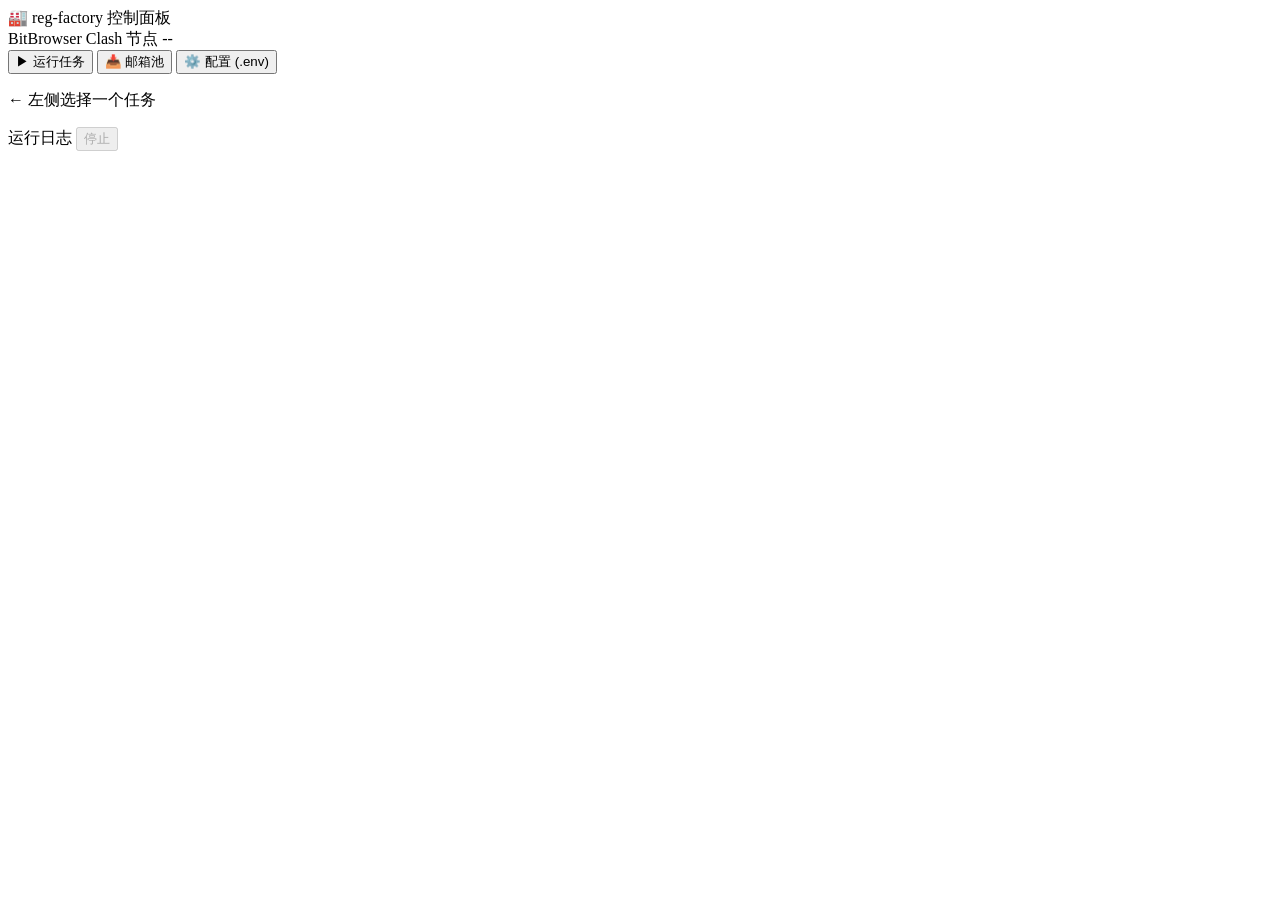
==== webui/static/index.html @ 6c81fa1b "Add Outlook registration browser backends" ====
<!doctype html>
<html lang="zh-CN">
<head>
<meta charset="utf-8">
<meta name="viewport" content="width=device-width, initial-scale=1">
<title>reg-factory 控制面板</title>
<link rel="stylesheet" href="/static/style.css">
</head>
<body>
<header class="topbar">
  <div class="brand">🏭 reg-factory <span class="sub">控制面板</span></div>
  <div class="status" id="status">
    <span class="dot" id="dot-bb"></span><span id="browser-label">BitBrowser</span>
    <span class="dot" id="dot-clash"></span>Clash
    <span class="node" id="node">节点 --</span>
    <span class="running" id="running"></span>
  </div>
</header>

<div class="layout">
  <nav class="sidebar">
    <div class="nav-section">
      <button class="navbtn active" data-view="run">▶ 运行任务</button>
      <button class="navbtn" data-view="mailpool">📥 邮箱池</button>
      <button class="navbtn" data-view="env">⚙️ 配置 (.env)</button>
    </div>
    <div id="script-nav"></div>
  </nav>

  <main class="content">
    <!-- 运行视图 -->
    <section id="view-run">
      <div id="form-panel" class="panel">
        <p class="hint">← 左侧选择一个任务</p>
      </div>
      <div class="panel log-panel">
        <div class="log-head">
          <span id="log-title">运行日志</span>
          <button id="btn-stop" class="btn-stop" disabled>停止</button>
        </div>
        <pre id="log" class="log"></pre>
      </div>
    </section>

    <!-- 内嵌功能页(Gmail 等 iframe + 接码助手) -->
    <section id="view-embed" style="display:none">
      <div class="embed-wrap">
        <div class="embed-frame-box">
          <div class="embed-bar">
            <span id="embed-title"></span>
            <a id="embed-open" href="#" target="_blank" rel="noopener" class="embed-open">↗ 新标签打开</a>
          </div>
          <iframe id="embed-frame" class="embed-frame" src="about:blank"></iframe>
        </div>
        <aside id="sms-helper" class="sms-helper" style="display:none">
          <h3>📱 接码助手</h3>
          <p class="hint">租一个手机号填进左侧 Gmail 表单，同号 20 分钟内可多次取验证码。</p>
          <div class="sms-field">
            <label>服务</label>
            <input type="text" id="sms-service" placeholder="google">
            <label>国家ID(可选)</label>
            <input type="text" id="sms-country" placeholder="0=按价格自动">
          </div>
          <button id="btn-rent" class="btn-run">获取号码</button>
          <label class="multi-pref"><input type="checkbox" id="sms-prefer-multi" checked> 优先支持多次接码的号</label>
          <div id="sms-rents"></div>
        </aside>
      </div>
    </section>

    <!-- 邮箱池视图 -->
    <section id="view-mailpool" style="display:none">
      <div class="panel">
        <div class="env-head">
          <h2>📥 批量导入邮箱池</h2>
          <span id="mailpool-total" class="env-msg"></span>
        </div>
        <p class="hint">外部邮箱直接入池，三平台注册可直接用，无需自己注册。每行一个，至少 <b>邮箱+密码</b>。<br>
          格式：<code>邮箱@outlook.com----密码----refresh_token----client_id</code>
          （token/client_id 可省；分隔符兼容多横线 / 逗号 / 制表符 / 竖线）。已在池中的邮箱自动跳过。</p>
        <textarea id="mailpool-input" class="mailpool-input" spellcheck="false"
          placeholder="aaa@outlook.com----Pass123----M.C5xx...----9e5f94bc-...&#10;bbb@outlook.com----Pass456"></textarea>
        <div>
          <button id="btn-import-mail" class="btn-run">导入到邮箱池</button>
          <span id="mailpool-msg" class="env-msg"></span>
        </div>
      </div>
    </section>

    <!-- 配置视图 -->
    <section id="view-env" style="display:none">
      <div class="panel">
        <div class="env-head">
          <h2>环境配置 (.env)</h2>
          <button id="btn-save-env" class="btn-run">保存配置</button>
          <span id="env-msg" class="env-msg"></span>
        </div>
        <p class="hint">密钥只保存在本机 .env，不上传。必填项标 <span class="req">*</span>。</p>
        <div id="env-groups"></div>
      </div>
    </section>
  </main>
</div>

<script src="/static/app.js?v=20260719-camonfox-page2"></script>
</body>
</html>
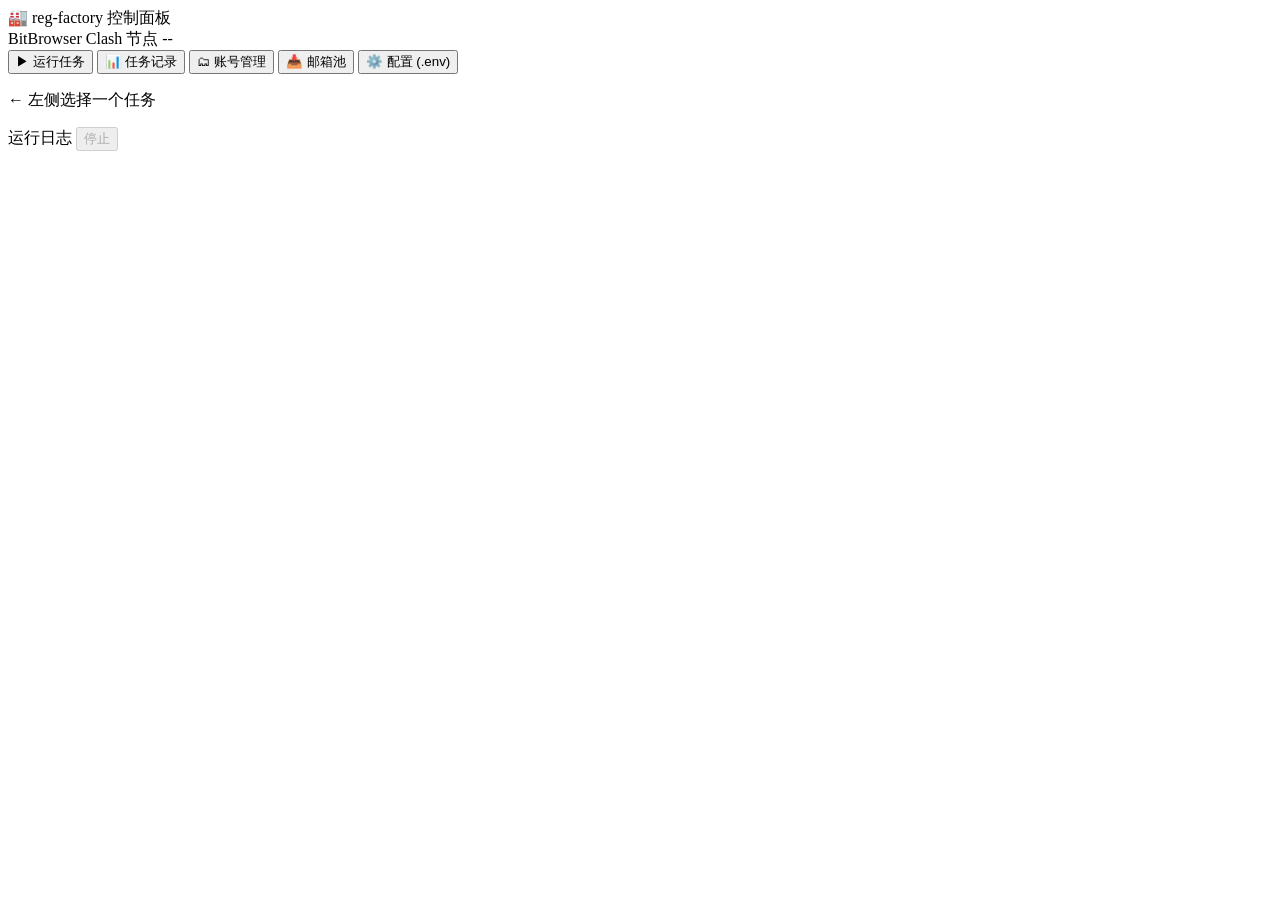
==== commit a0f03d30: "Fix WebUI task history and account persistence" ====
--- a/webui/static/index.html
+++ b/webui/static/index.html
@@ -4,7 +4,7 @@
 <meta charset="utf-8">
 <meta name="viewport" content="width=device-width, initial-scale=1">
 <title>reg-factory 控制面板</title>
-<link rel="stylesheet" href="/static/style.css">
+<link rel="stylesheet" href="/static/style.css?v=20260726-task-pages">
 </head>
 <body>
 <header class="topbar">
@@ -21,6 +21,8 @@
   <nav class="sidebar">
     <div class="nav-section">
       <button class="navbtn active" data-view="run">▶ 运行任务</button>
+      <button class="navbtn" data-view="tasks">📊 任务记录</button>
+      <button class="navbtn" data-view="accounts">🗂 账号管理</button>
       <button class="navbtn" data-view="mailpool">📥 邮箱池</button>
       <button class="navbtn" data-view="env">⚙️ 配置 (.env)</button>
     </div>
@@ -87,6 +89,143 @@
       </div>
     </section>
 
+    <section id="view-tasks" style="display:none">
+      <div class="panel">
+        <div class="env-head">
+          <h2>任务记录与统计</h2>
+          <button id="btn-refresh-tasks" class="btn-run">刷新</button>
+          <span id="task-msg" class="env-msg"></span>
+        </div>
+        <div id="task-cards" class="stats-grid"></div>
+        <div class="chart-grid">
+          <div class="chart-box">
+            <div class="chart-title">最近任务数</div>
+            <div id="chart-task-trend" class="mini-bars"></div>
+          </div>
+          <div class="chart-box">
+            <div class="chart-title">最近成功账号数</div>
+            <div id="chart-success-trend" class="mini-bars"></div>
+          </div>
+          <div class="chart-box">
+            <div class="chart-title">注册地区 Top</div>
+            <div id="chart-regions" class="mini-bars"></div>
+          </div>
+        </div>
+        <div id="task-table-wrap"></div>
+        <div class="pagination-footer">
+          <div id="tasks-pagination" class="pagination-bar"></div>
+          <div class="pagination-size">
+            <select id="tasks-page-size">
+              <option value="20">20 / 页</option>
+              <option value="50">50 / 页</option>
+              <option value="100">100 / 页</option>
+            </select>
+          </div>
+        </div>
+      </div>
+      <div class="panel">
+        <div class="env-head">
+          <h2>任务详情</h2>
+          <span id="task-detail-title" class="env-msg"></span>
+        </div>
+        <div id="task-detail-meta" class="detail-meta"></div>
+        <div id="task-detail-accounts" class="table-wrap"></div>
+        <div id="task-detail-accounts-pagination" class="pagination-bar"></div>
+      </div>
+    </section>
+
+    <div id="task-log-modal" class="modal-mask" style="display:none">
+      <div class="modal-card modal-card-log">
+        <div class="env-head">
+          <h2>任务日志</h2>
+          <button id="btn-close-task-log" class="btn-stop">关闭</button>
+        </div>
+        <div id="task-log-title" class="hint"></div>
+        <pre id="task-log-content" class="log log-modal-body"></pre>
+      </div>
+    </div>
+
+    <section id="view-accounts" style="display:none">
+      <div class="panel">
+        <div class="env-head">
+          <h2>账号管理</h2>
+          <button id="btn-refresh-accounts" class="btn-run">刷新</button>
+          <button id="btn-open-import-accounts" class="btn-run">导入</button>
+          <button id="btn-export-accounts" class="btn-run">导出 TXT</button>
+          <span id="accounts-msg" class="env-msg"></span>
+        </div>
+        <div class="toolbar-row">
+          <input id="accounts-task-filter" type="number" placeholder="按任务ID筛选">
+          <input id="accounts-email-filter" type="text" placeholder="按邮箱筛选">
+          <select id="accounts-status-filter">
+            <option value="">全部状态</option>
+            <option value="ok">ok</option>
+            <option value="no_graph">no_graph</option>
+            <option value="imported">imported</option>
+          </select>
+          <button id="btn-query-accounts" class="btn-run">查询</button>
+        </div>
+        <div id="accounts-table-wrap"></div>
+        <div class="pagination-footer">
+          <div id="accounts-pagination" class="pagination-bar"></div>
+          <div class="pagination-size">
+            <select id="accounts-page-size">
+              <option value="20">20 / 页</option>
+              <option value="50">50 / 页</option>
+              <option value="100">100 / 页</option>
+            </select>
+          </div>
+        </div>
+      </div>
+    </section>
+
+    <div id="accounts-import-modal" class="modal-mask" style="display:none">
+      <div class="modal-card">
+        <div class="env-head">
+          <h2>导入账号</h2>
+          <button id="btn-close-import-accounts" class="btn-stop">关闭</button>
+        </div>
+        <p class="hint">支持粘贴文本或选择 txt 文件，格式：email----password----refresh_token----client_id</p>
+        <textarea id="accounts-import-input" class="mailpool-input" spellcheck="false"
+          placeholder="aaa@outlook.com----Pass123----refresh_token----client_id"></textarea>
+        <div class="toolbar-row">
+          <input id="accounts-import-file" type="file" accept=".txt,text/plain">
+        </div>
+        <div>
+          <button id="btn-import-accounts" class="btn-run">开始导入</button>
+        </div>
+      </div>
+    </div>
+
+    <div id="accounts-edit-modal" class="modal-mask" style="display:none">
+      <div class="modal-card modal-card-sm">
+        <div class="env-head">
+          <h2>编辑账号</h2>
+          <button id="btn-close-edit-accounts" class="btn-stop">关闭</button>
+        </div>
+        <input id="accounts-edit-id" type="hidden">
+        <div class="field">
+          <label for="accounts-edit-email">邮箱</label>
+          <input id="accounts-edit-email" type="text" autocomplete="off">
+        </div>
+        <div class="field">
+          <label for="accounts-edit-password">密码</label>
+          <input id="accounts-edit-password" type="text" autocomplete="off">
+        </div>
+        <div class="field">
+          <label for="accounts-edit-client-id">client_id</label>
+          <input id="accounts-edit-client-id" type="text" autocomplete="off">
+        </div>
+        <div class="field">
+          <label for="accounts-edit-refresh-token">授权码</label>
+          <textarea id="accounts-edit-refresh-token" class="mailpool-input account-token-input" spellcheck="false"></textarea>
+        </div>
+        <div>
+          <button id="btn-save-edit-accounts" class="btn-run">保存</button>
+        </div>
+      </div>
+    </div>
+
     <!-- 配置视图 -->
     <section id="view-env" style="display:none">
       <div class="panel">
@@ -102,6 +241,7 @@
   </main>
 </div>
 
-<script src="/static/app.js?v=20260719-camonfox-page2"></script>
+<script src="/static/log_autoscroll.js?v=20260726-task-pages"></script>
+<script src="/static/app.js?v=20260726-task-pages"></script>
 </body>
 </html>
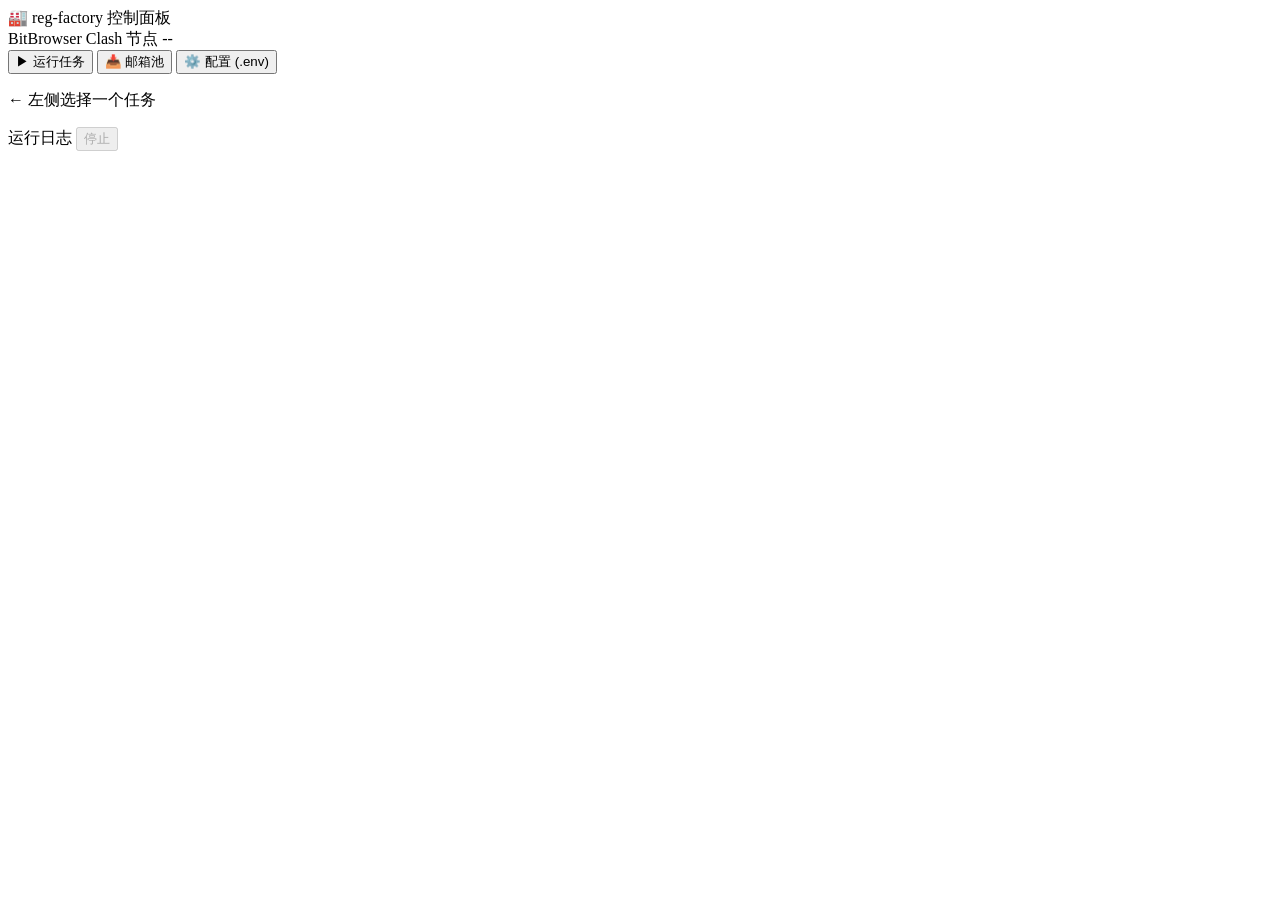
==== commit 19f973cb: "feat(unlock): 首屏填邮箱提速(JS直填)+4项流程修复;抽common/ruyi_browser公共模块;日志改logs/ unlock_outlook.py: - 首屏填邮箱:新增 _" ====
--- a/webui/static/index.html
+++ b/webui/static/index.html
@@ -4,7 +4,7 @@
 <meta charset="utf-8">
 <meta name="viewport" content="width=device-width, initial-scale=1">
 <title>reg-factory 控制面板</title>
-<link rel="stylesheet" href="/static/style.css?v=20260726-task-pages">
+<link rel="stylesheet" href="/static/style.css">
 </head>
 <body>
 <header class="topbar">
@@ -21,8 +21,6 @@
   <nav class="sidebar">
     <div class="nav-section">
       <button class="navbtn active" data-view="run">▶ 运行任务</button>
-      <button class="navbtn" data-view="tasks">📊 任务记录</button>
-      <button class="navbtn" data-view="accounts">🗂 账号管理</button>
       <button class="navbtn" data-view="mailpool">📥 邮箱池</button>
       <button class="navbtn" data-view="env">⚙️ 配置 (.env)</button>
     </div>
@@ -89,143 +87,6 @@
       </div>
     </section>
 
-    <section id="view-tasks" style="display:none">
-      <div class="panel">
-        <div class="env-head">
-          <h2>任务记录与统计</h2>
-          <button id="btn-refresh-tasks" class="btn-run">刷新</button>
-          <span id="task-msg" class="env-msg"></span>
-        </div>
-        <div id="task-cards" class="stats-grid"></div>
-        <div class="chart-grid">
-          <div class="chart-box">
-            <div class="chart-title">最近任务数</div>
-            <div id="chart-task-trend" class="mini-bars"></div>
-          </div>
-          <div class="chart-box">
-            <div class="chart-title">最近成功账号数</div>
-            <div id="chart-success-trend" class="mini-bars"></div>
-          </div>
-          <div class="chart-box">
-            <div class="chart-title">注册地区 Top</div>
-            <div id="chart-regions" class="mini-bars"></div>
-          </div>
-        </div>
-        <div id="task-table-wrap"></div>
-        <div class="pagination-footer">
-          <div id="tasks-pagination" class="pagination-bar"></div>
-          <div class="pagination-size">
-            <select id="tasks-page-size">
-              <option value="20">20 / 页</option>
-              <option value="50">50 / 页</option>
-              <option value="100">100 / 页</option>
-            </select>
-          </div>
-        </div>
-      </div>
-      <div class="panel">
-        <div class="env-head">
-          <h2>任务详情</h2>
-          <span id="task-detail-title" class="env-msg"></span>
-        </div>
-        <div id="task-detail-meta" class="detail-meta"></div>
-        <div id="task-detail-accounts" class="table-wrap"></div>
-        <div id="task-detail-accounts-pagination" class="pagination-bar"></div>
-      </div>
-    </section>
-
-    <div id="task-log-modal" class="modal-mask" style="display:none">
-      <div class="modal-card modal-card-log">
-        <div class="env-head">
-          <h2>任务日志</h2>
-          <button id="btn-close-task-log" class="btn-stop">关闭</button>
-        </div>
-        <div id="task-log-title" class="hint"></div>
-        <pre id="task-log-content" class="log log-modal-body"></pre>
-      </div>
-    </div>
-
-    <section id="view-accounts" style="display:none">
-      <div class="panel">
-        <div class="env-head">
-          <h2>账号管理</h2>
-          <button id="btn-refresh-accounts" class="btn-run">刷新</button>
-          <button id="btn-open-import-accounts" class="btn-run">导入</button>
-          <button id="btn-export-accounts" class="btn-run">导出 TXT</button>
-          <span id="accounts-msg" class="env-msg"></span>
-        </div>
-        <div class="toolbar-row">
-          <input id="accounts-task-filter" type="number" placeholder="按任务ID筛选">
-          <input id="accounts-email-filter" type="text" placeholder="按邮箱筛选">
-          <select id="accounts-status-filter">
-            <option value="">全部状态</option>
-            <option value="ok">ok</option>
-            <option value="no_graph">no_graph</option>
-            <option value="imported">imported</option>
-          </select>
-          <button id="btn-query-accounts" class="btn-run">查询</button>
-        </div>
-        <div id="accounts-table-wrap"></div>
-        <div class="pagination-footer">
-          <div id="accounts-pagination" class="pagination-bar"></div>
-          <div class="pagination-size">
-            <select id="accounts-page-size">
-              <option value="20">20 / 页</option>
-              <option value="50">50 / 页</option>
-              <option value="100">100 / 页</option>
-            </select>
-          </div>
-        </div>
-      </div>
-    </section>
-
-    <div id="accounts-import-modal" class="modal-mask" style="display:none">
-      <div class="modal-card">
-        <div class="env-head">
-          <h2>导入账号</h2>
-          <button id="btn-close-import-accounts" class="btn-stop">关闭</button>
-        </div>
-        <p class="hint">支持粘贴文本或选择 txt 文件，格式：email----password----refresh_token----client_id</p>
-        <textarea id="accounts-import-input" class="mailpool-input" spellcheck="false"
-          placeholder="aaa@outlook.com----Pass123----refresh_token----client_id"></textarea>
-        <div class="toolbar-row">
-          <input id="accounts-import-file" type="file" accept=".txt,text/plain">
-        </div>
-        <div>
-          <button id="btn-import-accounts" class="btn-run">开始导入</button>
-        </div>
-      </div>
-    </div>
-
-    <div id="accounts-edit-modal" class="modal-mask" style="display:none">
-      <div class="modal-card modal-card-sm">
-        <div class="env-head">
-          <h2>编辑账号</h2>
-          <button id="btn-close-edit-accounts" class="btn-stop">关闭</button>
-        </div>
-        <input id="accounts-edit-id" type="hidden">
-        <div class="field">
-          <label for="accounts-edit-email">邮箱</label>
-          <input id="accounts-edit-email" type="text" autocomplete="off">
-        </div>
-        <div class="field">
-          <label for="accounts-edit-password">密码</label>
-          <input id="accounts-edit-password" type="text" autocomplete="off">
-        </div>
-        <div class="field">
-          <label for="accounts-edit-client-id">client_id</label>
-          <input id="accounts-edit-client-id" type="text" autocomplete="off">
-        </div>
-        <div class="field">
-          <label for="accounts-edit-refresh-token">授权码</label>
-          <textarea id="accounts-edit-refresh-token" class="mailpool-input account-token-input" spellcheck="false"></textarea>
-        </div>
-        <div>
-          <button id="btn-save-edit-accounts" class="btn-run">保存</button>
-        </div>
-      </div>
-    </div>
-
     <!-- 配置视图 -->
     <section id="view-env" style="display:none">
       <div class="panel">
@@ -241,7 +102,7 @@
   </main>
 </div>
 
-<script src="/static/log_autoscroll.js?v=20260726-task-pages"></script>
-<script src="/static/app.js?v=20260726-task-pages"></script>
+<script src="/static/log_autoscroll.js?v=20260824"></script>
+<script src="/static/app.js?v=20260824"></script>
 </body>
 </html>
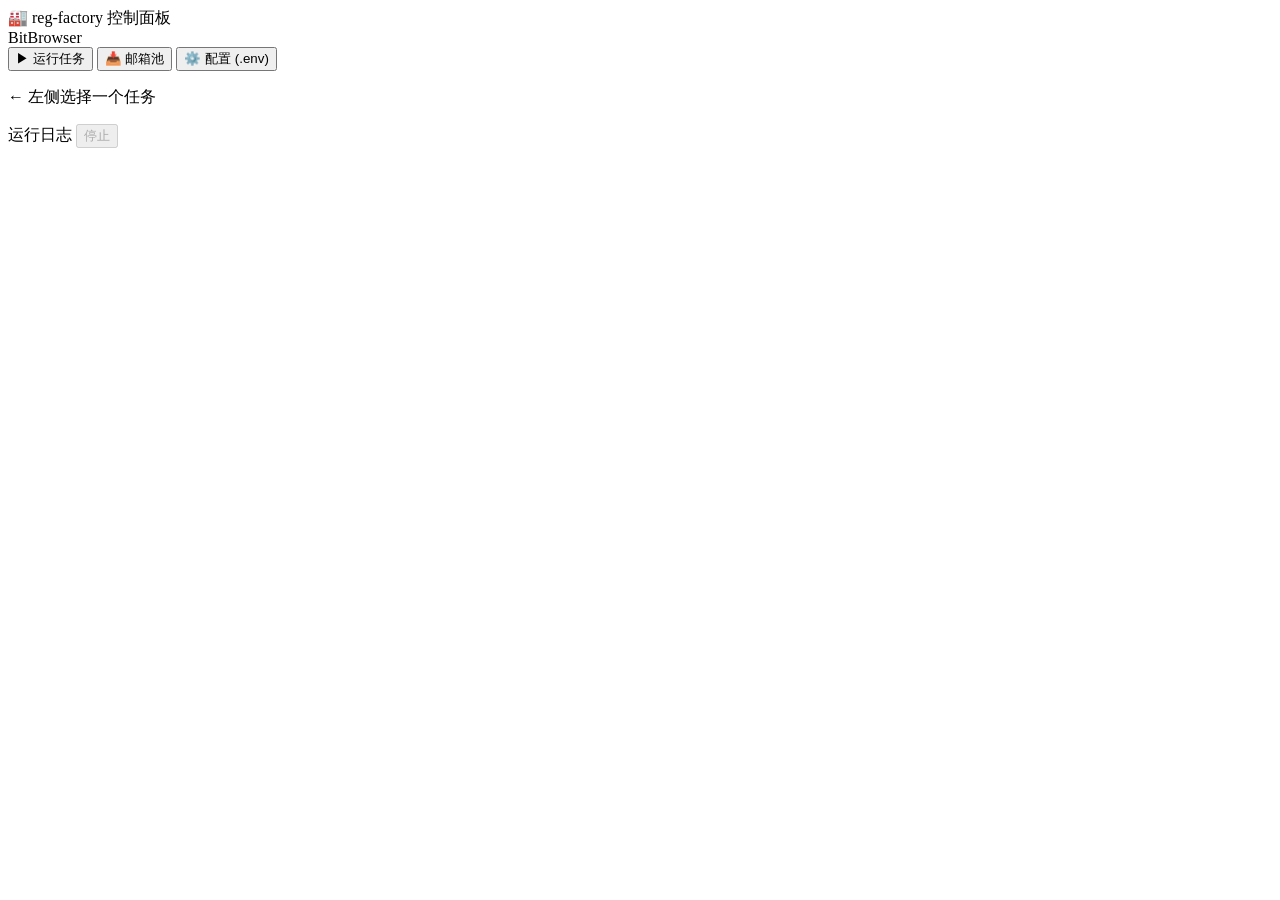
==== commit a895486b: "代理统一走代理池(移除 Clash) + unlock 修 Try again 与默认不存快照 代理统一(任务#50-#61): - 注册脚本(register/grok/chatgpt)+ run_" ====
--- a/webui/static/index.html
+++ b/webui/static/index.html
@@ -11,8 +11,6 @@
   <div class="brand">🏭 reg-factory <span class="sub">控制面板</span></div>
   <div class="status" id="status">
     <span class="dot" id="dot-bb"></span><span id="browser-label">BitBrowser</span>
-    <span class="dot" id="dot-clash"></span>Clash
-    <span class="node" id="node">节点 --</span>
     <span class="running" id="running"></span>
   </div>
 </header>
@@ -102,7 +100,7 @@
   </main>
 </div>
 
-<script src="/static/log_autoscroll.js?v=20260824"></script>
-<script src="/static/app.js?v=20260824"></script>
+<script src="/static/log_autoscroll.js?v=20260825"></script>
+<script src="/static/app.js?v=20260825"></script>
 </body>
 </html>
